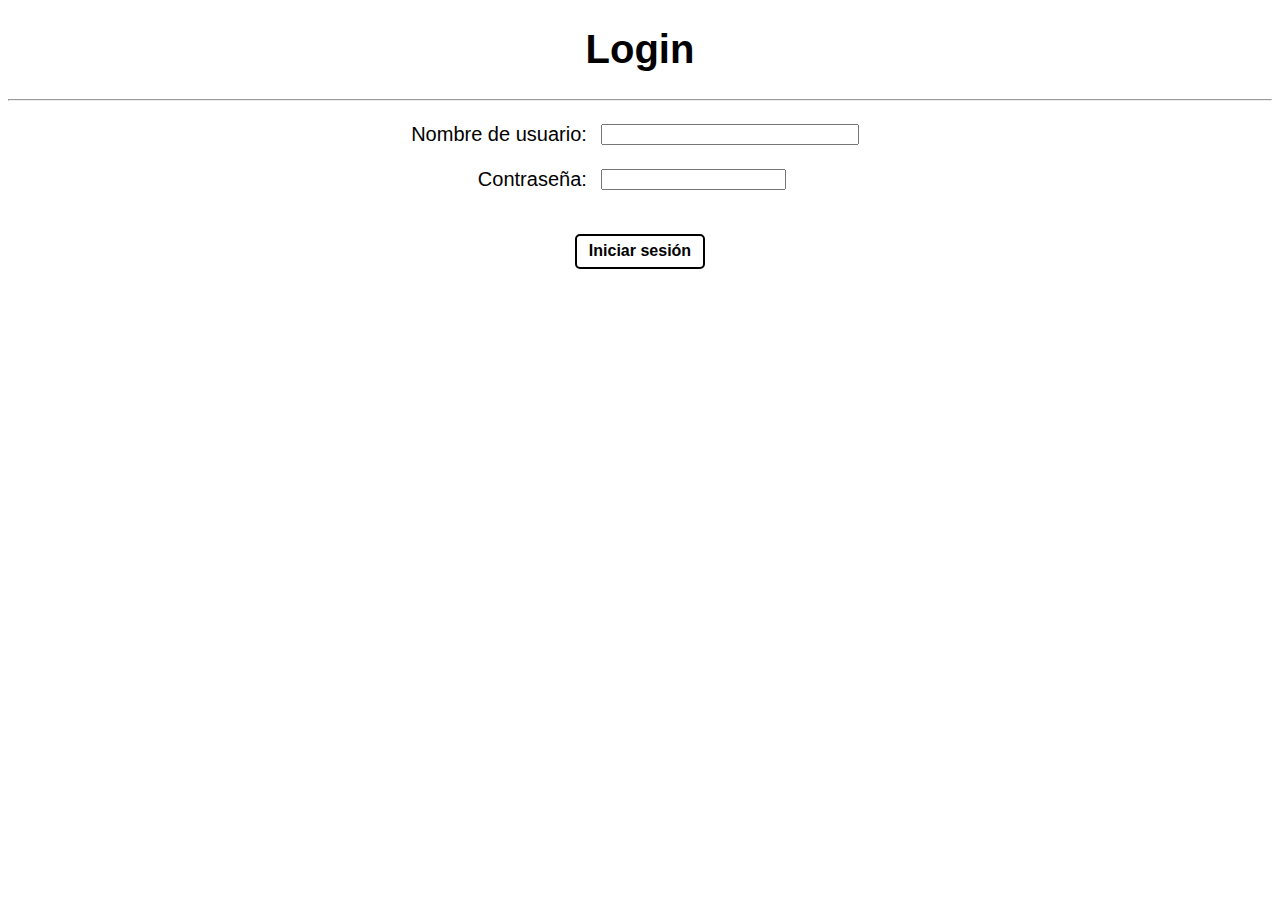
==== html/login.html @ 0cf3b13b "login + index direcciones" ====
<!DOCTYPE html>
<html lang="en">
<head>
    <meta charset="UTF-8">
    <meta name="viewport" content="width=device-width, initial-scale=1.0">
    <link rel="stylesheet" href="../css/styles.css">
    <title>Login</title>
</head>
<body>
    <h1>Login</h1>
    <hr>
    <form action="" method="">
        <table>
            <tr>
                <td class="alinear"><label for="user">Nombre de usuario: </label></td>
                <td><input type="text" id="user" required/></td>
            </tr>

            <tr>
                <td class="alinear"><label for="contra">Contraseña: </label></td>
                <td><input type="password" id="contra" required/></td>
            </tr>
            <tr>
                <th colspan="2"><input type="submit" id="submit" value="Iniciar sesión"></th>
            </tr>
        </table>
    </form>
</body>
</html>
---- css/styles.css ----
body{
    font-family: sans-serif;
    font-size: 1.25rem;
}

h1, th{
    text-align: center;
}

.leyenda{
    font-size: 1rem;
    text-align: center;
    color: gray;
}

span{
    color: red;
}

table{
    margin: 10px auto;
    
}

.alinear{
    text-align: right;
}

input{
    margin: 10px 10px;
}

input[type=text] {
    width: 250px;
}

input[type=submit] {
    font-weight: bold;
    font-size: 1rem;
    margin-top: 30px;
    width: 130px;
    height: 35px;
    transition-duration: 0.15s;
    background-color: white;
    border: 2px solid black;
    border-radius: 5px;
}

input[type=submit]:hover {
    cursor: pointer;
    transform: translateY(-1px);
    box-shadow: 2px 3px gray;
}

input[type=submit]:active {
    transform: translateY(0px);
    box-shadow: 1px 1px gray;
}

.errorInput{
    border: 2px solid red;
    border-radius: 3px;
}

input[type="checkbox"] {
    -webkit-appearance: none;
    -moz-appearance: none;
    appearance: none;
    width: 20px;
    height: 20px;
    border-radius: 4px;
    cursor: pointer;
    background-color: #fff;
    vertical-align: middle;
    box-shadow: 0px 0px 0px 1px gray;
}

/* Cuando ESTÁ marcado, cambiaremos el borde y el fondo a azul */
input[type="checkbox"]:checked {
    background-color: #2196F3; 
    border-color: #2196F3;
}

input[type="checkbox"]:focus {
    outline: none;
    box-shadow: 0 0 3px 1px rgba(33, 150, 243, 0.5);
}

/* Se agrega la marca de verificación con un pseudo-elemento */
input[type="checkbox"]:checked::after {
    content: '';
    display: block;
    width: 6px;
    height: 10px;
    border: solid #fff;
    border-width: 0 2px 2px 0;
    transform: rotate(45deg);
    margin: 2px 5px;
}

.errorCheckbox{
    /* Cuando NO está marcado, el borde será rojo */
    box-shadow: none;
    border: 2px solid red;
    border-radius: 4px;
    cursor: pointer;
    background-color: #fff;
    vertical-align: middle;
}

.error{
    display: flex;
    justify-content: center;
    font-size: 1rem;
    color: red;
    margin-top: -5px;
}

.escondido{
    display: none;
}
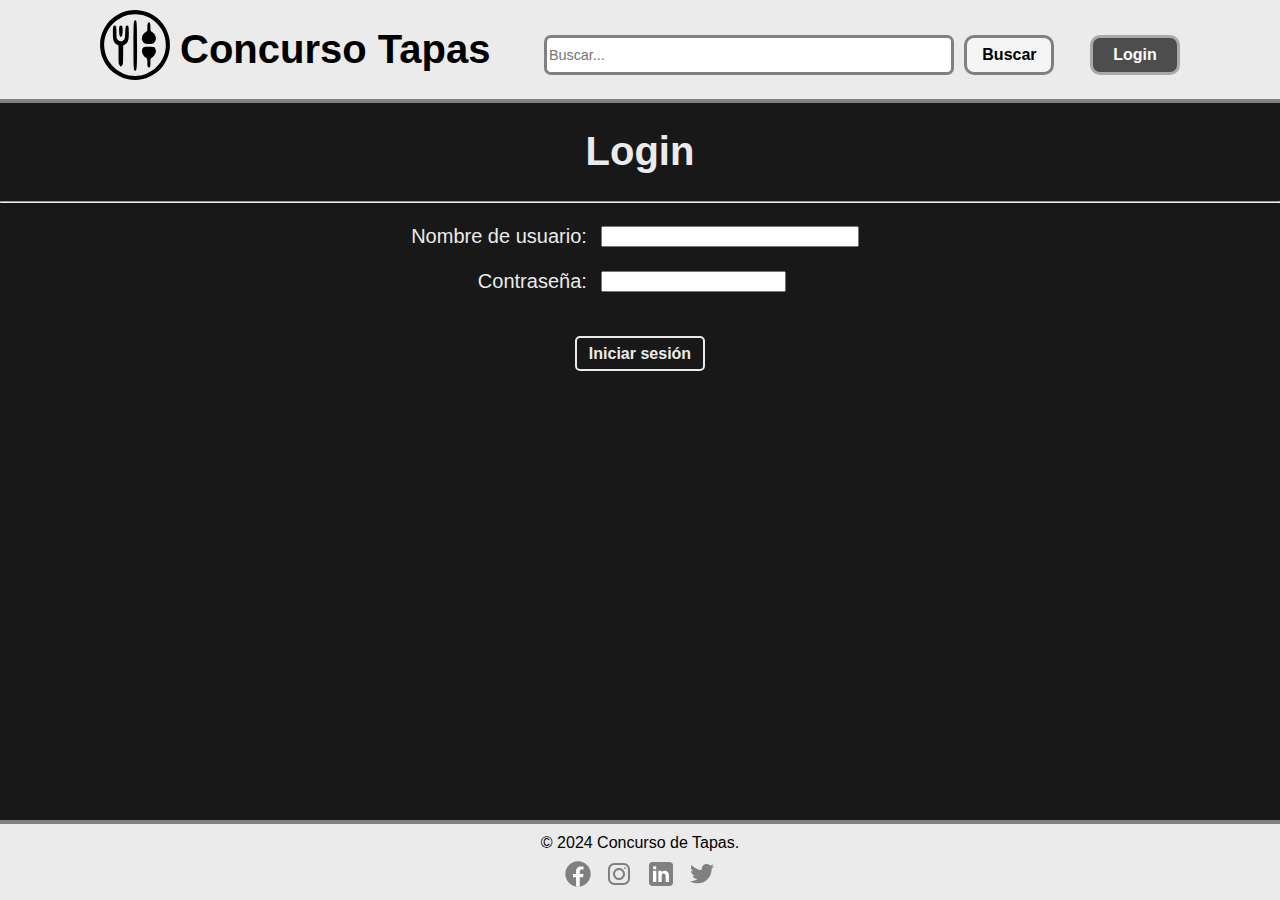
==== commit 4c11bc9a: "header y footer login" ====
--- a/html/login.html
+++ b/html/login.html
@@ -7,6 +7,17 @@
     <title>Login</title>
 </head>
 <body>
+    <header>
+        <div class="contenedor-logo">
+            <img src="../img/logo.svg" alt="Logo">
+            <h1>Concurso Tapas</h1>
+        </div>
+        <div class="contenedor-menu">
+            <input type="text" placeholder="Buscar...">
+            <button class="boton-buscar">Buscar</button>
+            <button class="boton-login">Login</button>
+        </div>
+    </header>
     <h1>Login</h1>
     <hr>
     <form action="" method="">
@@ -25,5 +36,14 @@
             </tr>
         </table>
     </form>
+    <footer class="footerLogin">
+        <p>&copy; 2024 Concurso de Tapas.</p>
+        <div class="contenedor-redes">
+            <img src="../img/icono-facebook.svg" alt="Icono Facebook">
+            <img src="../img/icono-instagram.svg" alt="Icono Instagram">
+            <img src="../img/icono-linkedin.svg" alt="Icono Linkedin">
+            <img src="../img/icono-twitter.svg" alt="Icono Twitter">
+        </div>
+    </footer>
 </body>
 </html>--- a/css/styles.css
+++ b/css/styles.css
@@ -1,6 +1,75 @@
 body{
     font-family: sans-serif;
     font-size: 1.25rem;
+    margin: 0;
+    background-color: #181818;
+    color: #ebebeb;
+}
+
+header{
+    width: 100%;
+    background-color: #ebebeb;
+    border-bottom: 4px solid gray;
+    display: flex;
+    justify-content: space-between;
+    h1{
+        color: black;
+    }
+    input[type=text]{
+        width: 400px;
+        height: 32px;
+        border: 3px solid gray;
+        border-radius: 7px;
+        font-size: 0.9rem;
+        margin-right: 5px;
+    }
+    img{
+        width: 70px;
+        height: 70px;
+        margin: 10px;
+        margin-left: 100px;
+    }
+}
+
+.contenedor-logo{
+    display: flex;
+    flex-direction: row;
+    
+}
+
+.contenedor-menu{
+    margin-top: 25px;
+}
+
+button{
+    width: 90px;
+    height: 40px;
+    border-radius: 10px;
+    font-weight: bold;
+    font-size: 1rem;
+    transition: 0.15s ease;
+}
+
+button:hover{
+    transform: scale(1.05);
+    cursor: pointer;
+}
+
+.boton-buscar{
+    background-color: whitesmoke;
+    margin-right: 30px;
+    border: 3px solid gray;
+}
+
+.boton-buscar:hover{
+    background-color: lightgray;
+}
+
+.boton-login{
+    background-color: #4d4d4d;
+    color: white;
+    margin-right: 100px;
+    border: 3px solid darkgray;
 }
 
 h1, th{
@@ -38,17 +107,20 @@
     font-weight: bold;
     font-size: 1rem;
     margin-top: 30px;
+    margin-bottom: 80px;
     width: 130px;
     height: 35px;
     transition-duration: 0.15s;
-    background-color: white;
-    border: 2px solid black;
+    color: #ebebeb;
+    background-color: #181818;
+    border: 2px solid #ebebeb;
     border-radius: 5px;
 }
 
 input[type=submit]:hover {
     cursor: pointer;
     transform: translateY(-1px);
+    background-color: #383838;
     box-shadow: 2px 3px gray;
 }
 
@@ -118,4 +190,42 @@
 
 .escondido{
     display: none;
+}
+
+a:visited{
+    color: mediumpurple;
+}
+
+footer{
+    width: 100%;
+    color: black;
+    background-color: #ebebeb;
+    border-top: 4px solid gray;
+}
+
+footer p{
+    font-size: 16px;
+    margin-top: 10px;
+    text-align: center;
+}
+
+.contenedor-redes{
+    margin-top: -10px;
+    margin-bottom: 5px;
+    justify-self: center;
+}
+
+.contenedor-redes img{
+    width: 32px;
+    height: 32px;
+    margin: 0px 2px;
+}
+
+.contenedor-redes img:hover{
+    cursor: pointer;
+}
+
+.footerLogin{
+    position: fixed;
+    bottom: 0;
 }